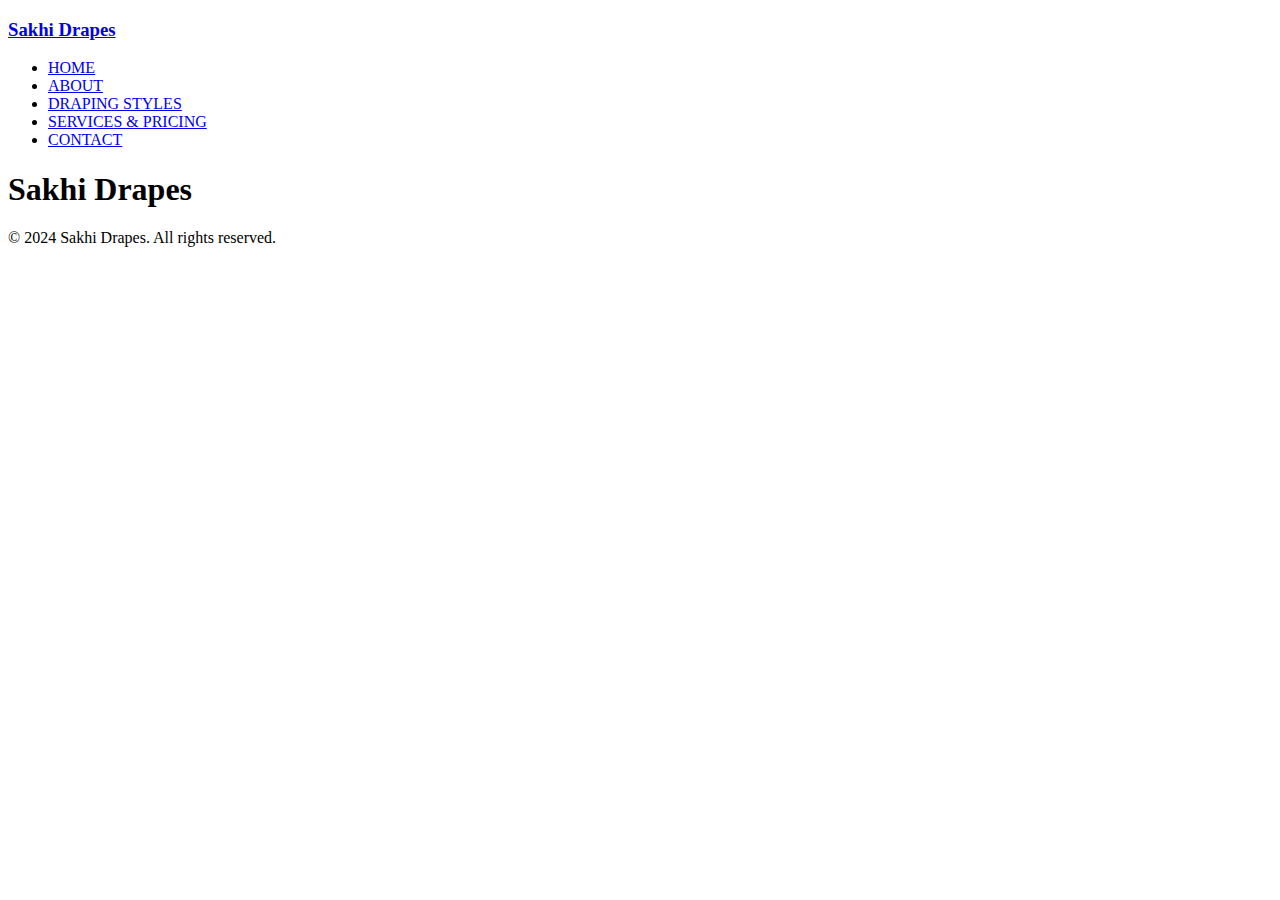
==== index.html @ 44f02e32 "moved indx.html" ====
<!DOCTYPE html>
<html lang="en">
<head>
    <meta charset="UTF-8">
    <meta name="viewport" content="width=device-width, initial-scale=1.0">
    <title>Sakhi Drapes</title>
    <link rel="stylesheet" href="css/style.css">
</head>
<body>
    <div class="header">
        <div class="navbar">
            <h3><a href="index.html">Sakhi Drapes</a></h3>
            <ul>
                <li><a href="index.html">HOME</a></li>
                <li><a href="about.html">ABOUT</a></li>
                <!-- <li><a href="ourTeam.html">OUR TEAM</a></li> -->
                <li><a href="drapingStyles.html">DRAPING STYLES</a></li>
                <!-- <li><a href="gallery.html">GALLERY</a></li> -->
                <li><a href="servicesAndPricing.html">SERVICES & PRICING</a></li>
                <li><a href="contact.html">CONTACT</a></li>
            </ul>
        </div>
        <div class="title">
            <h1>Sakhi Drapes</h1>
        </div>
    </div>
    <footer>&copy; 2024 Sakhi Drapes. All rights reserved.</footer>
    <script type="text/javascript" src="script.js"></script>
</body>
</html>
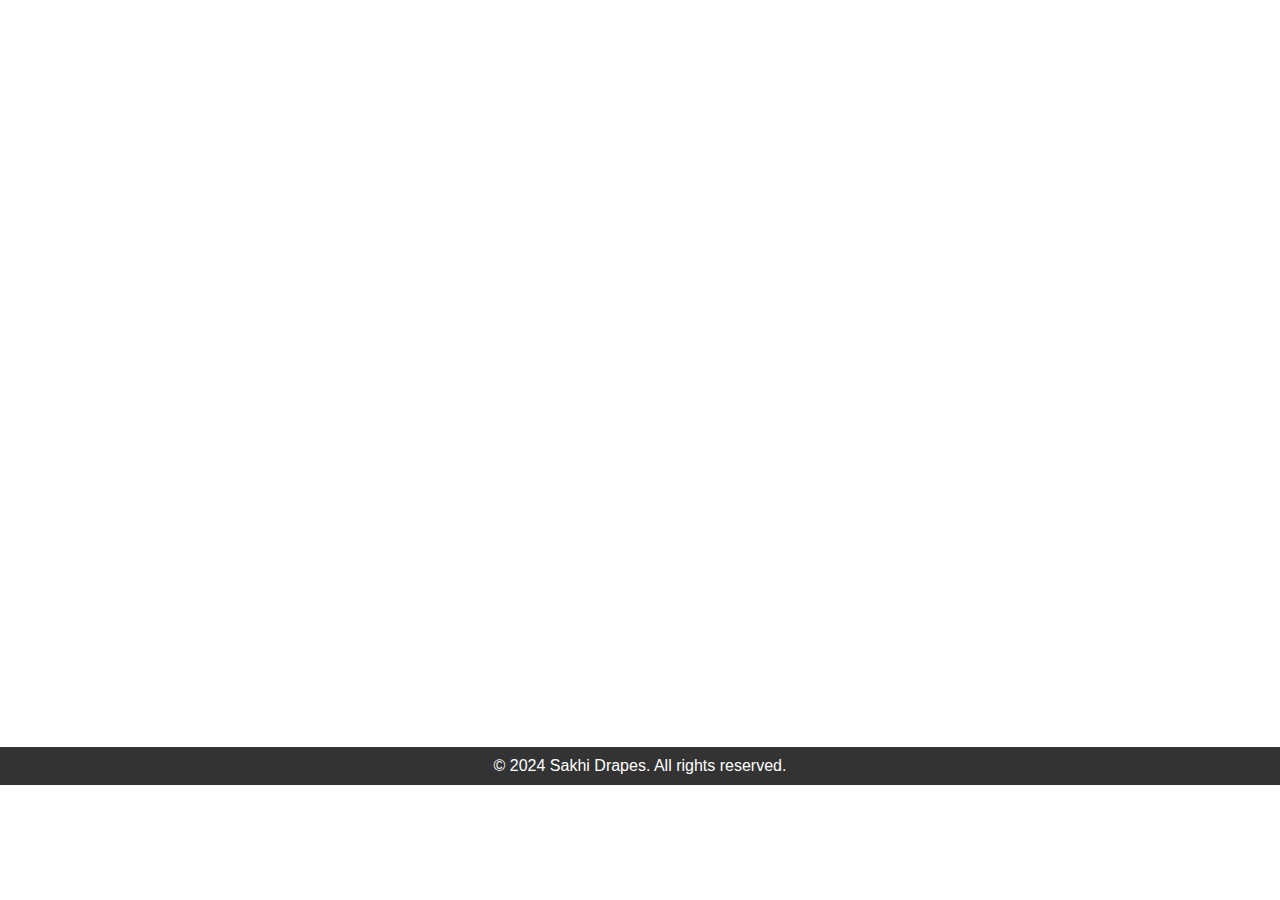
==== commit 5af7845e: "Linked index to rest of site" ====
--- a/index.html
+++ b/index.html
@@ -4,7 +4,7 @@
     <meta charset="UTF-8">
     <meta name="viewport" content="width=device-width, initial-scale=1.0">
     <title>Sakhi Drapes</title>
-    <link rel="stylesheet" href="css/style.css">
+    <link rel="stylesheet" href="Drapes/css/style.css">
 </head>
 <body>
     <div class="header">
@@ -12,12 +12,12 @@
             <h3><a href="index.html">Sakhi Drapes</a></h3>
             <ul>
                 <li><a href="index.html">HOME</a></li>
-                <li><a href="about.html">ABOUT</a></li>
-                <!-- <li><a href="ourTeam.html">OUR TEAM</a></li> -->
-                <li><a href="drapingStyles.html">DRAPING STYLES</a></li>
-                <!-- <li><a href="gallery.html">GALLERY</a></li> -->
-                <li><a href="servicesAndPricing.html">SERVICES & PRICING</a></li>
-                <li><a href="contact.html">CONTACT</a></li>
+                <li><a href="Drapes/about.html">ABOUT</a></li>
+                <!-- <li><a href="Drapes/ourTeam.html">OUR TEAM</a></li> -->
+                <li><a href="Drapes/drapingStyles.html">DRAPING STYLES</a></li>
+                <!-- <li><a href="Drapes/gallery.html">GALLERY</a></li> -->
+                <li><a href="Drapes/servicesAndPricing.html">SERVICES & PRICING</a></li>
+                <li><a href="Drapes/contact.html">CONTACT</a></li>
             </ul>
         </div>
         <div class="title">
@@ -25,6 +25,6 @@
         </div>
     </div>
     <footer>&copy; 2024 Sakhi Drapes. All rights reserved.</footer>
-    <script type="text/javascript" src="script.js"></script>
+    <script type="text/javascript" src="Drapes/js/main.js"></script>
 </body>
 </html>
--- a/Drapes/css/style.css
+++ b/Drapes/css/style.css
@@ -0,0 +1,307 @@
+/* General styles */
+body {
+    font-family: Arial, sans-serif;
+    margin: 0;
+    padding: 0;
+}
+
+.header {
+    background-image: url('../img/mainPage.jpg');
+    background-size: cover;
+    background-position: center;
+    background-repeat: no-repeat;
+    padding: 0px;
+    position: relative;
+    z-index: 1;
+}
+
+.navbar {
+    display: flex;
+    justify-content: space-between;
+    align-items: center;
+    flex-wrap: wrap; /* Allow items to wrap on smaller screens */
+    padding: 2% 3%;
+}
+
+.navbar h3 a {
+    color: #FFF;
+    font-size: 24px;
+    margin: 0;
+    text-decoration: none;
+}
+
+.navbar ul {
+    list-style-type: none;
+    padding: 0;
+    display: flex;
+    flex-wrap: wrap; /* Allow items to wrap on smaller screens */
+    gap: 20px;
+}
+
+.navbar ul li a {
+    font-weight: 600;
+    color: white;
+    text-decoration: none;
+}
+
+.title {
+    text-align: center;
+    padding: 10% 0%;
+    color: white;
+    font-size: 75px;
+}
+
+.about-me {
+    display: flex;
+    justify-content: center;
+    align-items: center;
+    flex-direction: column;
+    padding: 20px;
+    background-color: #f9f9f9;
+}
+
+.portrait {
+    width: 150px;
+    height: 150px;
+    border-radius: 50%;
+    margin-bottom: 20px;
+}
+
+.description {
+    text-align: center;
+    font-size: 16px;
+    line-height: 1.5;
+    color: #333;
+    max-width: 600px;
+}
+
+.description {
+    font-size: 16px;
+    line-height: 1.5;
+    color: #333;
+}
+
+.aboutMe {
+    background-color: #FFF;
+    width: 100%;
+    margin: 5% 0%;
+    display: flex;
+    flex-direction: column;
+    align-items: center;
+    position: relative;
+}
+
+.person {
+    display: flex;
+    align-items: center;
+    margin: 10px 0; /* Add some spacing between the person entries */
+    width: 80%; /* Adjust width as needed */
+    background-color: #f9f9f9; /* Optional: Add background color to person div */
+    padding: 10px; /* Optional: Add padding to person div */
+    border-radius: 5px; /* Optional: Add border radius to person div */
+}
+
+.person img {
+    margin-right: 20px; /* Space between image and details */
+    width: 150px; /* Ensure consistent image width */
+    height: 150px; /* Ensure consistent image height */
+    border-radius: 50%; /* Optional: Make images circular */
+}
+
+.details {
+    display: flex;
+    flex-direction: column;
+}
+
+.draping-styles-container {
+    display: flex;
+    flex-wrap: wrap;
+    justify-content: space-between;
+    padding: 0% 5%;
+    background-color: rgba(255, 255, 255, 0.9);
+    margin: 5% 0%;
+}
+
+.draping-style {
+    width: 30%;
+    margin-bottom: 20px;
+    text-align: center;
+}
+
+.draping-style img {
+    width: 60%;
+    height: auto;
+}
+
+/* Form container styles */
+.form-container {
+    max-width: 800px; /* Adjust maximum width as needed */
+    margin: 20px auto;
+    padding: 20px;
+    background-color: #fff;
+    border-radius: 10px;
+    box-shadow: 0 0 10px rgba(0, 0, 0, 0.1);
+    display: flex;
+    flex-direction: column;
+    align-items: center;
+    width: 90%; /* Take up 90% of available width */
+    box-sizing: border-box;
+}
+
+.form-container h2 {
+    text-align: center;
+    margin-bottom: 20px;
+    width: 100%;
+}
+
+.name-fields {
+    display: flex;
+    justify-content: space-between;
+    width: 100%;
+    margin-bottom: 20px;
+}
+
+.field-group {
+    flex: 1;
+    margin-right: 10px; /* Adjust spacing */
+}
+
+.field-group:last-child {
+    margin-right: 0;
+}
+
+.form-container label {
+    display: block;
+    margin-bottom: 5px;
+    font-weight: bold;
+    width: 100%;
+}
+
+.form-container input[type="text"],
+.form-container input[type="email"],
+.form-container input[type="tel"],
+.form-container input[type="date"],
+.form-container input[type="time"],
+.form-container input[type="number"],
+.form-container select,
+.form-container textarea {
+    width: calc(100% - 20px); /* Adjust width to account for padding and border */
+    padding: 12px; /* Increase padding for better input appearance */
+    margin-bottom: 20px; /* Adjust vertical spacing */
+    border: 1px solid #ccc;
+    border-radius: 5px;
+    box-sizing: border-box;
+}
+
+.form-container input[type="time"] {
+    width: calc(100% - 20px); /* Adjust width to match other inputs */
+}
+
+.form-container textarea {
+    resize: vertical; /* Allow vertical resizing */
+}
+
+.form-container button {
+    width: calc(100% - 20px); /* Adjust width to match other inputs */
+    padding: 12px;
+    background-color: #333;
+    color: #fff;
+    border: none;
+    border-radius: 5px;
+    cursor: pointer;
+    font-size: 16px;
+    box-sizing: border-box;
+    transition: background-color 0.3s ease;
+}
+
+.form-container button:hover {
+    background-color: #555;
+}
+
+.form-container button:disabled {
+    background-color: #aaa;
+    cursor: not-allowed;
+}
+
+.confirmation-message {
+    text-align: center;
+    margin: 30px;
+    padding: 30px;
+    background-color: #dff0d8;
+    border: 1px solid #d6e9c6;
+    border-radius: 5px;
+    color: #3c763d;
+}
+
+.confirmation-message h2 {
+    margin-top: 0;
+}
+
+footer {
+    text-align: center;
+    padding: 10px 0;
+    background-color: #333;
+    color: #fff;
+    margin-top: auto; /* Push footer to the bottom */
+}
+
+@media only screen and (max-width: 768px) {
+    /* Example adjustments specific to Home page */
+    .title h1 {
+        font-size: 24px; /* Decrease font size for smaller screens */
+    }
+
+    .about-me .portrait {
+        width: 100%; /* Ensure the portrait image spans the container width */
+        max-width: 300px; /* Limit the maximum width of the image */
+        height: auto; /* Maintain aspect ratio */
+    }
+
+    .about-me .description {
+        font-size: 14px; /* Decrease font size for smaller screens */
+        line-height: 1.4; /* Adjust line height for readability */
+    }
+
+    .person img {
+        width: 100px; /* Adjust image size for smaller screens */
+        height: 100px; /* Adjust image size for smaller screens */
+    }
+
+    .draping-style {
+        width: 100%; /* Ensure each style takes full width */
+        max-width: 300px; /* Limit maximum width for consistency */
+    }
+
+    .draping-style img {
+        width: 100%; /* Make images fill their parent container */
+        height: auto; /* Maintain aspect ratio */
+    }
+
+    .gallery-item {
+        width: 100%; /* Ensure each gallery item takes full width */
+        max-width: 300px; /* Limit maximum width for consistency */
+    }
+
+    .gallery-item img {
+        width: 100%; /* Make images fill their parent container */
+        height: auto; /* Maintain aspect ratio */
+    }
+
+    .service {
+        width: 100%; /* Ensure each service item takes full width */
+    }
+
+    .service h3 {
+        font-size: 20px; /* Adjust heading font size for smaller screens */
+    }
+
+    .form-container {
+        max-width: 90%; /* Adjusted max-width for smaller screens */
+    }
+
+    .form-container input,
+    .form-container textarea,
+    .form-container select {
+        width: calc(100% - 20px); /* Adjusted input width */
+    }
+}
